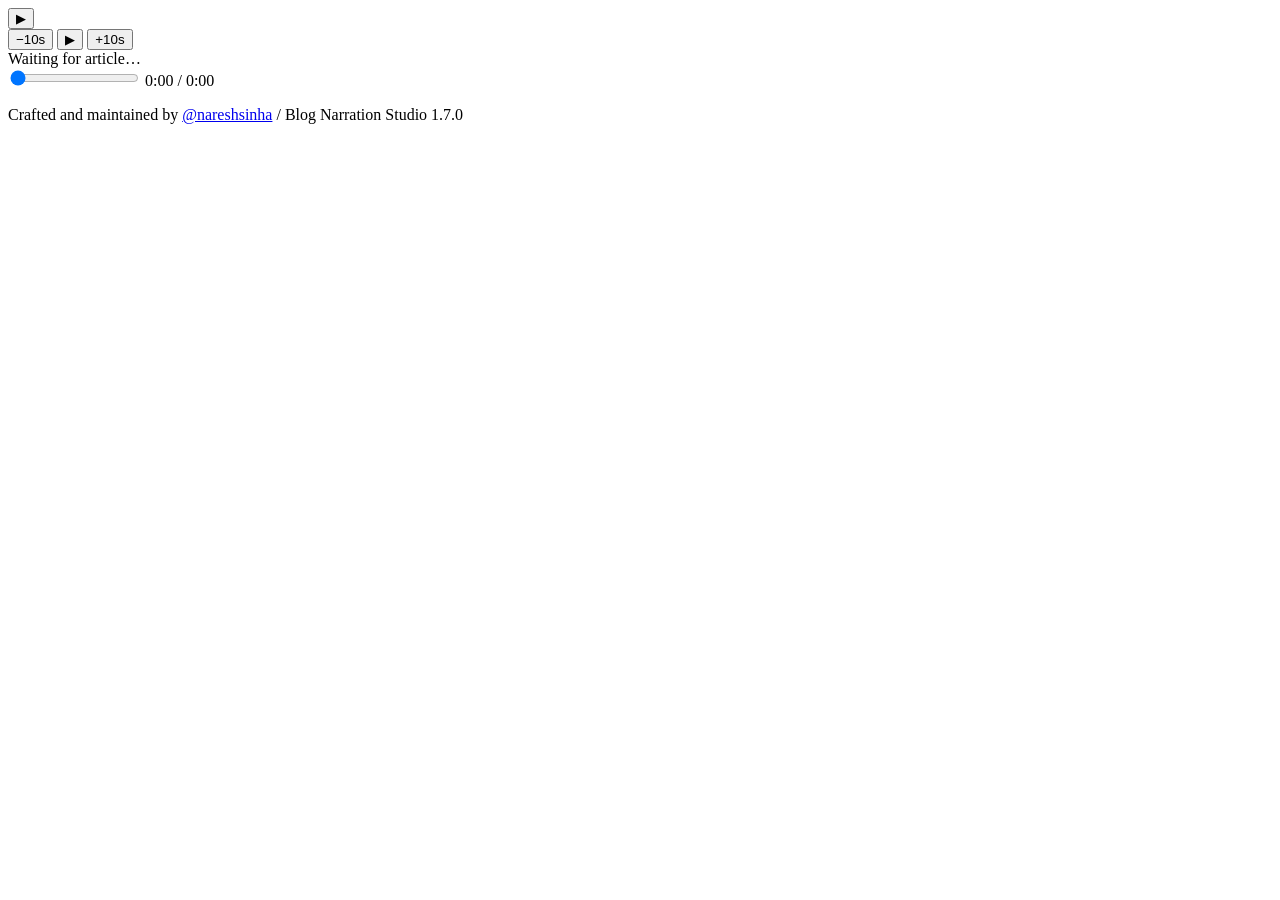
==== app/static/embed.html @ d7a89b39 "first commit" ====
<!DOCTYPE html>
<html lang="en">
<head>
  <meta charset="UTF-8" />
  <meta name="viewport" content="width=device-width, initial-scale=1.0, maximum-scale=5.0, viewport-fit=cover" />
  <title>Blog Narration Studio</title>
  <link rel="stylesheet" href="/static/css/embed.css" />
</head>
<body>
  <div class="ta-widget" id="widget" role="region" aria-label="Audio player">
    <div class="ta-voices" id="voiceBar" role="radiogroup" aria-label="Voice agent" hidden></div>
    <div class="ta-top">
      <button class="ta-box" id="boxPlayBtn" type="button" aria-label="Play or pause" title="Play / Pause">
        <span id="boxIcon">▶</span>
      </button>
      <div class="ta-controls">
        <button class="ta-btn" id="backBtn" type="button" title="Back 10 seconds" aria-label="Back 10 seconds">−10s</button>
        <button class="ta-btn" id="playBtn" type="button" title="Play or pause" aria-label="Play or pause">▶</button>
        <button class="ta-btn" id="fwdBtn" type="button" title="Forward 10 seconds" aria-label="Forward 10 seconds">+10s</button>
      </div>
      <div class="ta-status" id="statusText">Waiting for article…</div>
    </div>
    <div class="ta-bottom">
      <input type="range" id="seekBar" min="0" max="1000" value="0" aria-label="Seek" />
      <span class="ta-time" id="timeLabel">0:00 / 0:00</span>
    </div>
    <div class="ta-progress" id="genProgress" hidden>
      <div class="ta-progress-fill" id="genProgressFill"></div>
    </div>
    <p class="text-muted">Crafted and maintained by <a href="https://github.com/nareshsinhaoi" target="_blank">@nareshsinha</a> / Blog Narration Studio 1.7.0</p>
  </div>
  <audio id="audio" preload="none"></audio>
  <script src="/static/js/embed-player.js"></script>
  
</body>
</html>
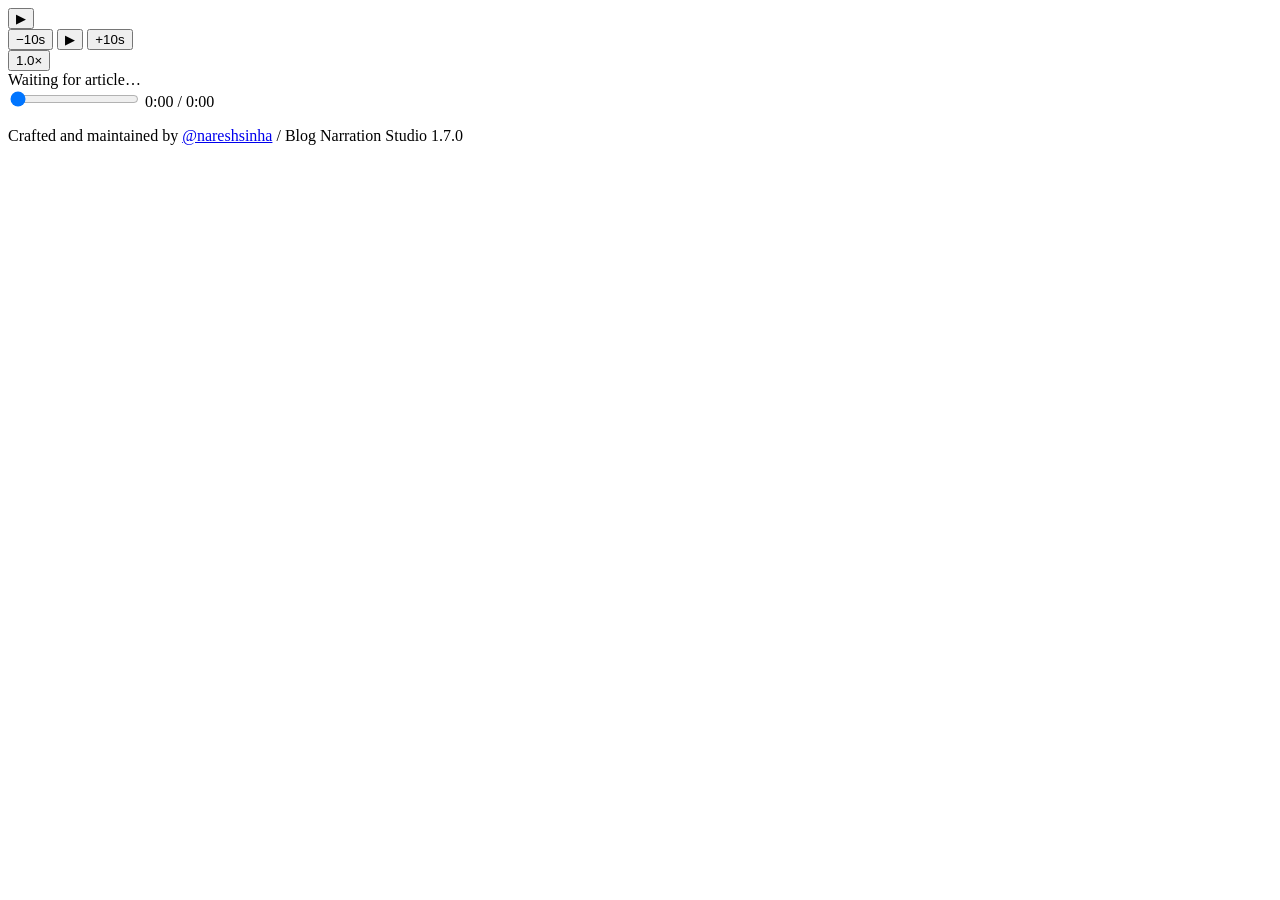
==== commit 333bf478: "Basic changes are done in embed script" ====
--- a/app/static/embed.html
+++ b/app/static/embed.html
@@ -8,7 +8,14 @@
 </head>
 <body>
   <div class="ta-widget" id="widget" role="region" aria-label="Audio player">
+
+    <!-- Advertisement shown ONLY while waiting for article text -->
+    <div class="ta-ad" id="adSlot" hidden>
+      <img id="adImg" src="https://img-2.outlookindia.com/outlookindia/banners/2026/10/21/mobile-320x100.jpg" alt="Advertisement" />
+    </div>
+
     <div class="ta-voices" id="voiceBar" role="radiogroup" aria-label="Voice agent" hidden></div>
+    
     <div class="ta-top">
       <button class="ta-box" id="boxPlayBtn" type="button" aria-label="Play or pause" title="Play / Pause">
         <span id="boxIcon">▶</span>
@@ -18,19 +25,36 @@
         <button class="ta-btn" id="playBtn" type="button" title="Play or pause" aria-label="Play or pause">▶</button>
         <button class="ta-btn" id="fwdBtn" type="button" title="Forward 10 seconds" aria-label="Forward 10 seconds">+10s</button>
       </div>
+      
+      <!-- Toggle Button for Speed Bar -->
+      <button class="ta-speed-toggle" id="speedToggleBtn" type="button" title="Change speed" aria-label="Change playback speed">
+        <span id="speedToggleLabel">1.0×</span>
+      </button>
+      
       <div class="ta-status" id="statusText">Waiting for article…</div>
     </div>
+
+    <!-- Hidden by default, revealed when speed toggle is clicked -->
+    <div class="ta-speed-drawer" id="speedDrawer" hidden>
+      <div class="ta-slider" id="speedSlider">
+        <button class="ta-close-speed" id="closeSpeedBtn" type="button" aria-label="Close speed menu">✕</button>
+        <div class="bars"></div>
+        <div class="values"></div>
+      </div>
+    </div>
+
     <div class="ta-bottom">
       <input type="range" id="seekBar" min="0" max="1000" value="0" aria-label="Seek" />
       <span class="ta-time" id="timeLabel">0:00 / 0:00</span>
     </div>
+    
     <div class="ta-progress" id="genProgress" hidden>
       <div class="ta-progress-fill" id="genProgressFill"></div>
     </div>
+    
     <p class="text-muted">Crafted and maintained by <a href="https://github.com/nareshsinhaoi" target="_blank">@nareshsinha</a> / Blog Narration Studio 1.7.0</p>
   </div>
   <audio id="audio" preload="none"></audio>
-  <script src="/static/js/embed-player.js"></script>
-  
+  <script src="/static/js/embed-player-v2.js"></script>
 </body>
-</html>
+</html>
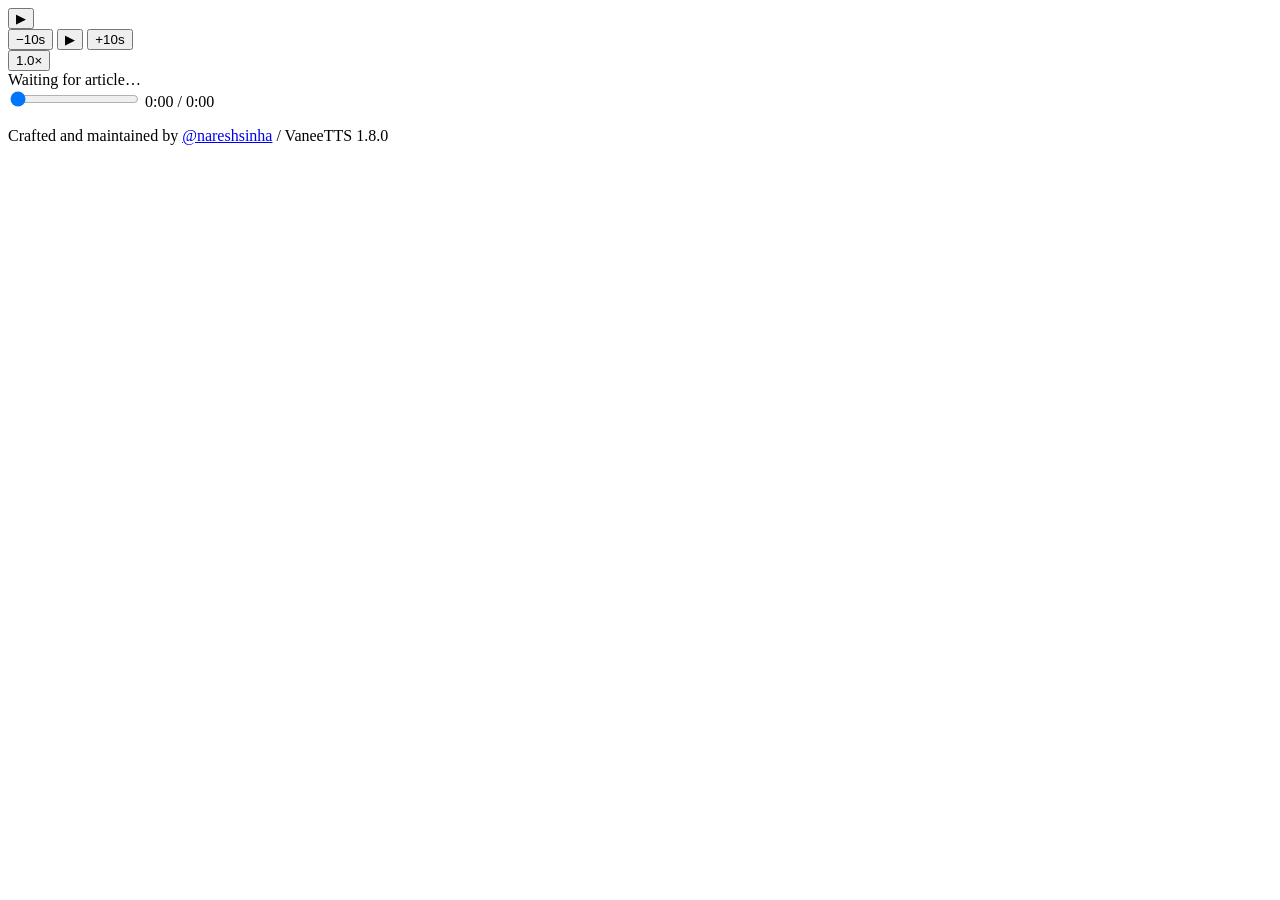
==== commit e0f6bc13: "changes in  embed html script" ====
--- a/app/static/embed.html
+++ b/app/static/embed.html
@@ -52,7 +52,7 @@
       <div class="ta-progress-fill" id="genProgressFill"></div>
     </div>
     
-    <p class="text-muted">Crafted and maintained by <a href="https://github.com/nareshsinhaoi" target="_blank">@nareshsinha</a> / Blog Narration Studio 1.7.0</p>
+    <p class="text-muted">Crafted and maintained by <a href="https://github.com/nareshsinhaoi" target="_blank">@nareshsinha</a> / VaneeTTS 1.8.0</p>
   </div>
   <audio id="audio" preload="none"></audio>
   <script src="/static/js/embed-player-v2.js"></script>
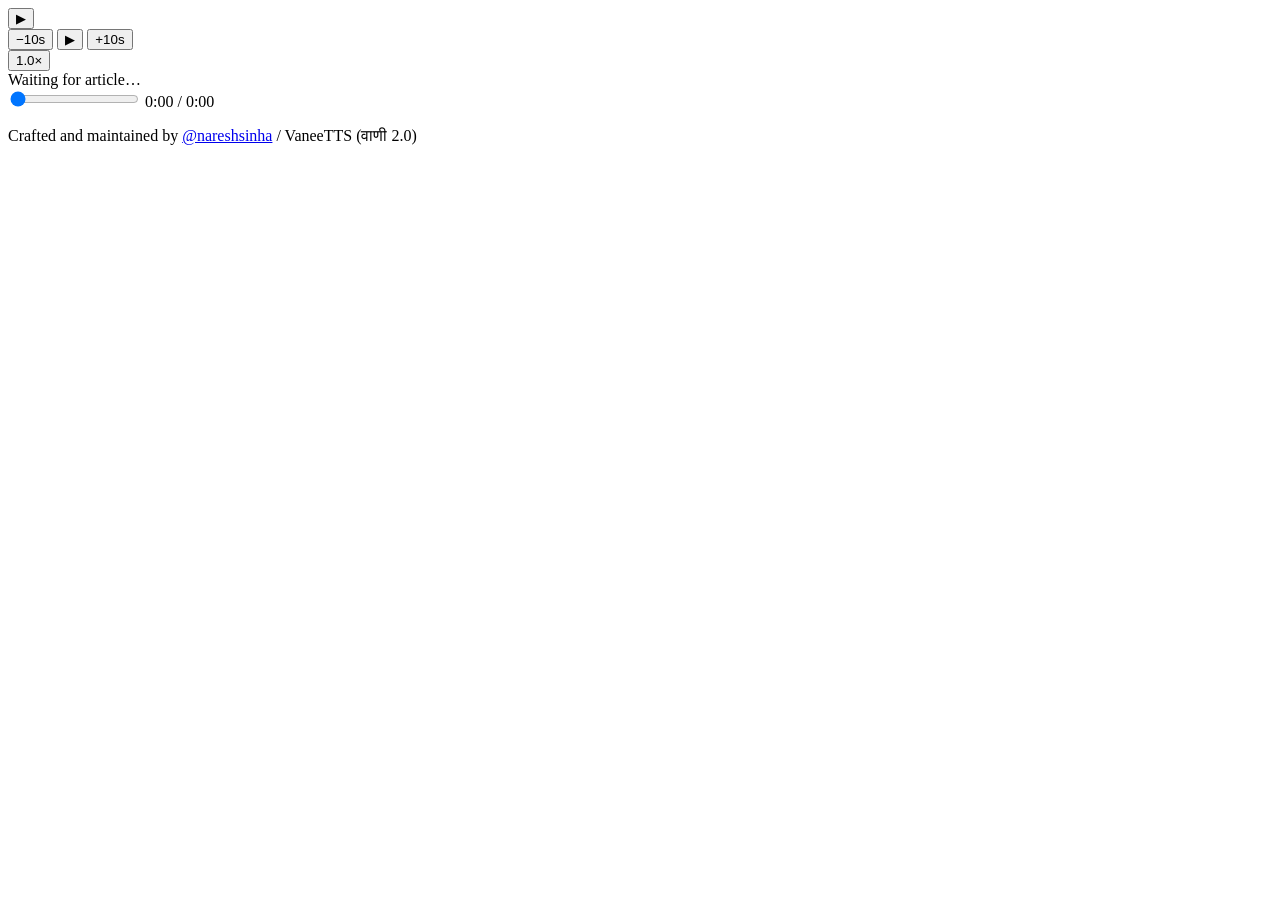
==== commit 38a2c368: "ENG+HIN lang, client id, expery date implemented" ====
--- a/app/static/embed.html
+++ b/app/static/embed.html
@@ -4,14 +4,16 @@
   <meta charset="UTF-8" />
   <meta name="viewport" content="width=device-width, initial-scale=1.0, maximum-scale=5.0, viewport-fit=cover" />
   <title>Blog Narration Studio</title>
-  <link rel="stylesheet" href="/static/css/embed.css" />
+  <link rel="stylesheet" href="/static/css/embed.css?version=2.0" />
 </head>
 <body>
   <div class="ta-widget" id="widget" role="region" aria-label="Audio player">
 
     <!-- Advertisement shown ONLY while waiting for article text -->
     <div class="ta-ad" id="adSlot" hidden>
-      <img id="adImg" src="https://img-2.outlookindia.com/outlookindia/banners/2026/10/21/mobile-320x100.jpg" alt="Advertisement" />
+      <a id="adLink" href="https://www.google.com/" target="_blank" rel="noopener noreferrer">
+        <img id="adImg" alt="Advertisement" />
+      </a>
     </div>
 
     <div class="ta-voices" id="voiceBar" role="radiogroup" aria-label="Voice agent" hidden></div>
@@ -52,7 +54,7 @@
       <div class="ta-progress-fill" id="genProgressFill"></div>
     </div>
     
-    <p class="text-muted">Crafted and maintained by <a href="https://github.com/nareshsinhaoi" target="_blank">@nareshsinha</a> / VaneeTTS 1.8.0</p>
+    <p class="text-muted">Crafted and maintained by <a href="https://github.com/nareshsinhaoi" target="_blank">@nareshsinha</a> / VaneeTTS (वाणी 2.0)</p>
   </div>
   <audio id="audio" preload="none"></audio>
   <script src="/static/js/embed-player-v2.js"></script>
